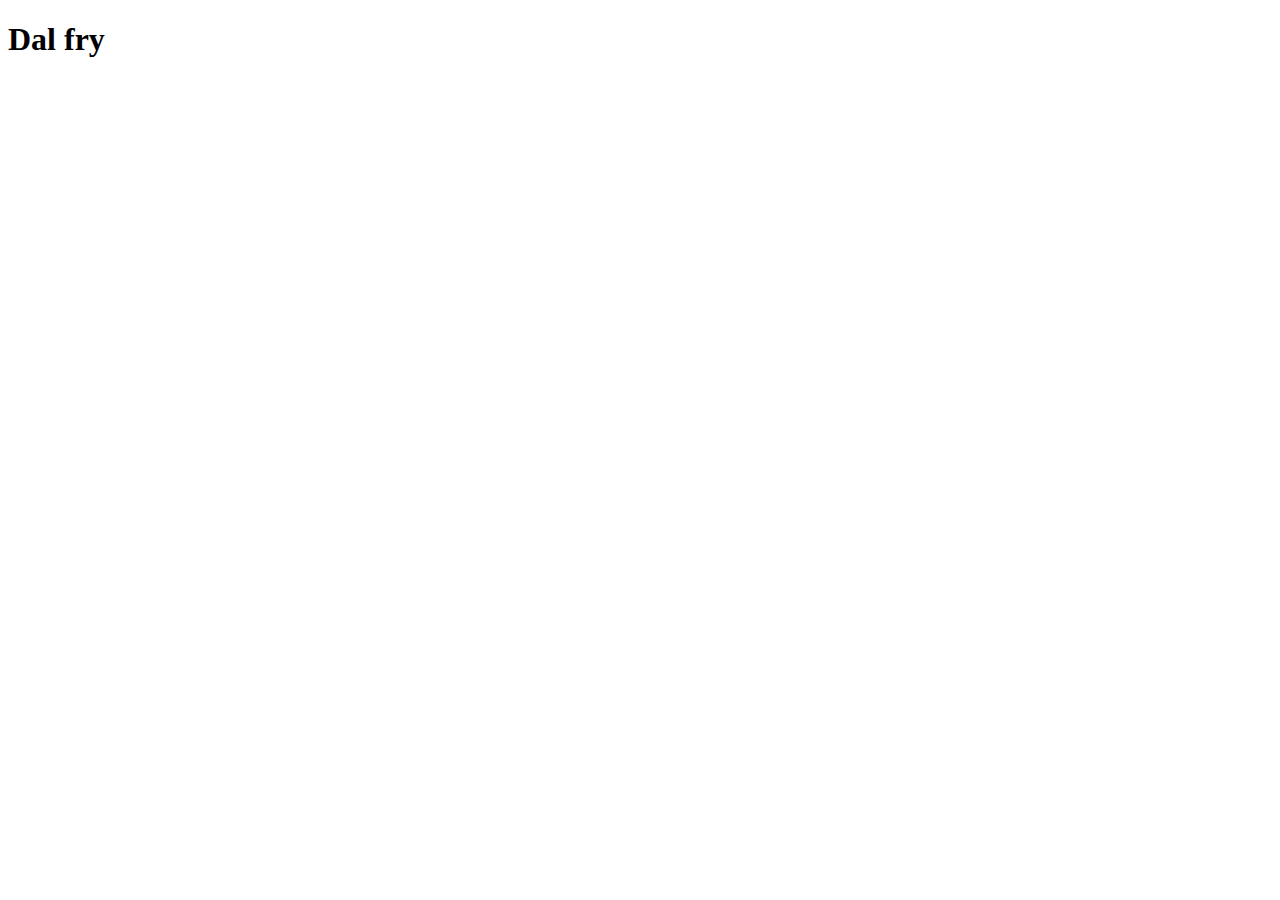
==== recipes/dal_fry.html @ dd997cff "Add dir recipes & link to dal_fry.html" ====
<!DOCTYPE html>
<html lang="en">
<head>
    <meta charset="UTF-8">
    <meta name="viewport" content="width=device-width, initial-scale=1.0">
    <title>Dal fry</title>
</head>
<body>
    <h1>Dal fry</h1>
</body>
</html>
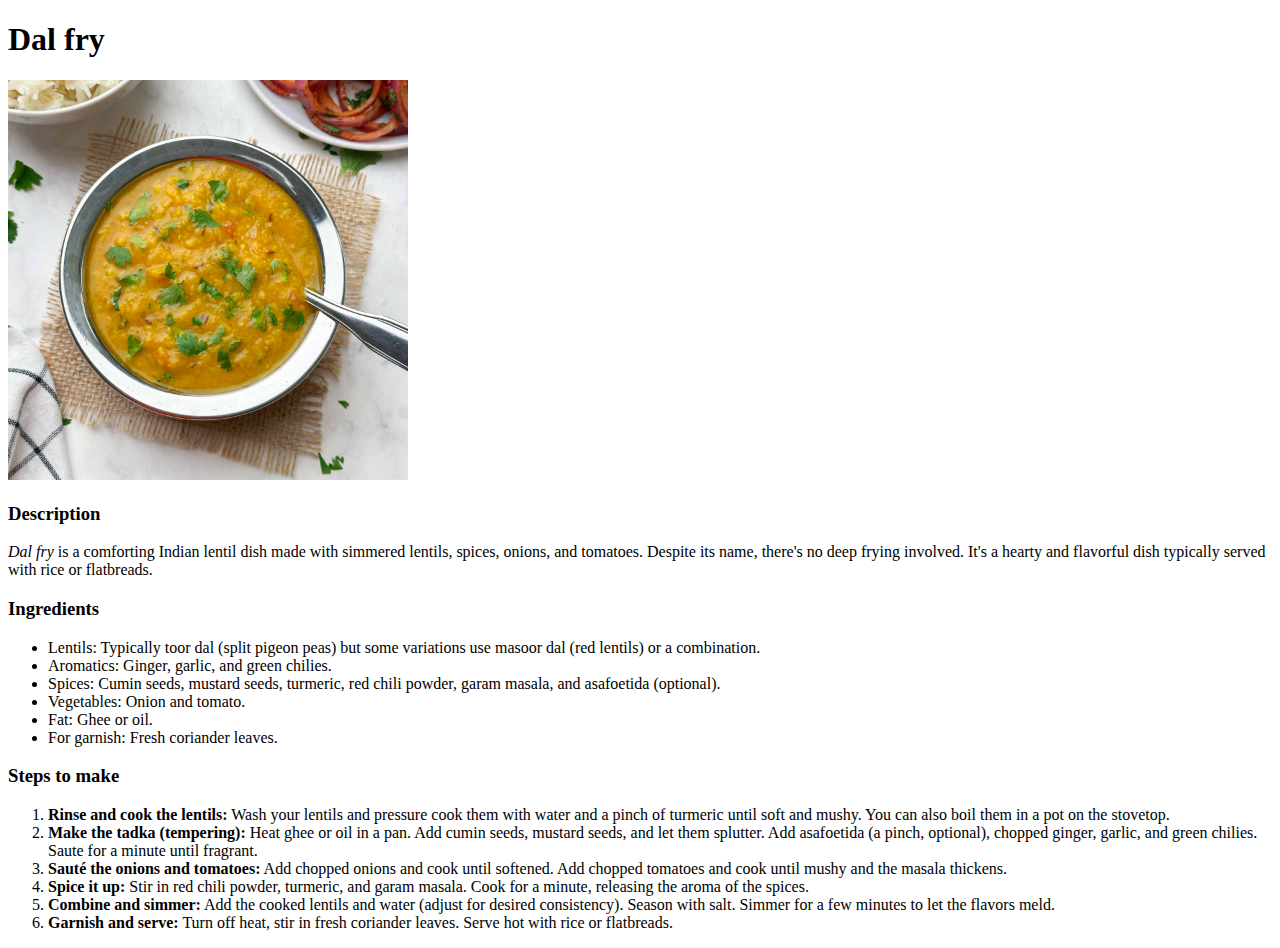
==== commit 104bdb19: "Add content in dal_fry.html" ====
--- a/recipes/dal_fry.html
+++ b/recipes/dal_fry.html
@@ -7,5 +7,30 @@
 </head>
 <body>
     <h1>Dal fry</h1>
+    <img src="images/dal-fry.jpg" alt="Dal-fry-image" height="400" width="400">
+    
+    <h3>Description</h3>
+    <p><em>Dal fry</em> is a comforting Indian lentil dish made with simmered lentils, spices, onions, and tomatoes. Despite its name, there's no deep frying involved. It's a hearty and flavorful dish typically served with rice or flatbreads. </p>
+
+    <h3>Ingredients</h3>
+    <ul>
+        <li>Lentils: Typically toor dal (split pigeon peas) but some variations use masoor dal (red lentils) or a combination.</li>
+        <li>Aromatics: Ginger, garlic, and green chilies.</li>
+        <li>Spices: Cumin seeds, mustard seeds, turmeric, red chili powder, garam masala, and asafoetida (optional).</li>
+        <li>Vegetables: Onion and tomato.</li>
+        <li>Fat: Ghee or oil.</li>
+        <li>For garnish: Fresh coriander leaves.</li>
+    </ul>
+
+    <h3>Steps to make</h3>
+    <ol>
+        <li> <strong>Rinse and cook the lentils:</strong> Wash your lentils and pressure cook them with water and a pinch of turmeric until soft and mushy. You can also boil them in a pot on the stovetop.</li>
+        <li> <strong>Make the tadka (tempering):</strong> Heat ghee or oil in a pan. Add cumin seeds, mustard seeds, and let them splutter. Add asafoetida (a pinch, optional), chopped ginger, garlic, and green chilies. Saute for a minute until fragrant.</li>
+        <li> <strong>Sauté the onions and tomatoes:</strong> Add chopped onions and cook until softened. Add chopped tomatoes and cook until mushy and the masala thickens.</li>
+        <li> <strong>Spice it up:</strong> Stir in red chili powder, turmeric, and garam masala. Cook for a minute, releasing the aroma of the spices.</li>
+        <li> <strong>Combine and simmer:</strong> Add the cooked lentils and water (adjust for desired consistency). Season with salt. Simmer for a few minutes to let the flavors meld.</li>
+        <li><strong>Garnish and serve:</strong> Turn off heat, stir in fresh coriander leaves. Serve hot with rice or flatbreads.</li>
+    </ol>
+
 </body>
 </html>